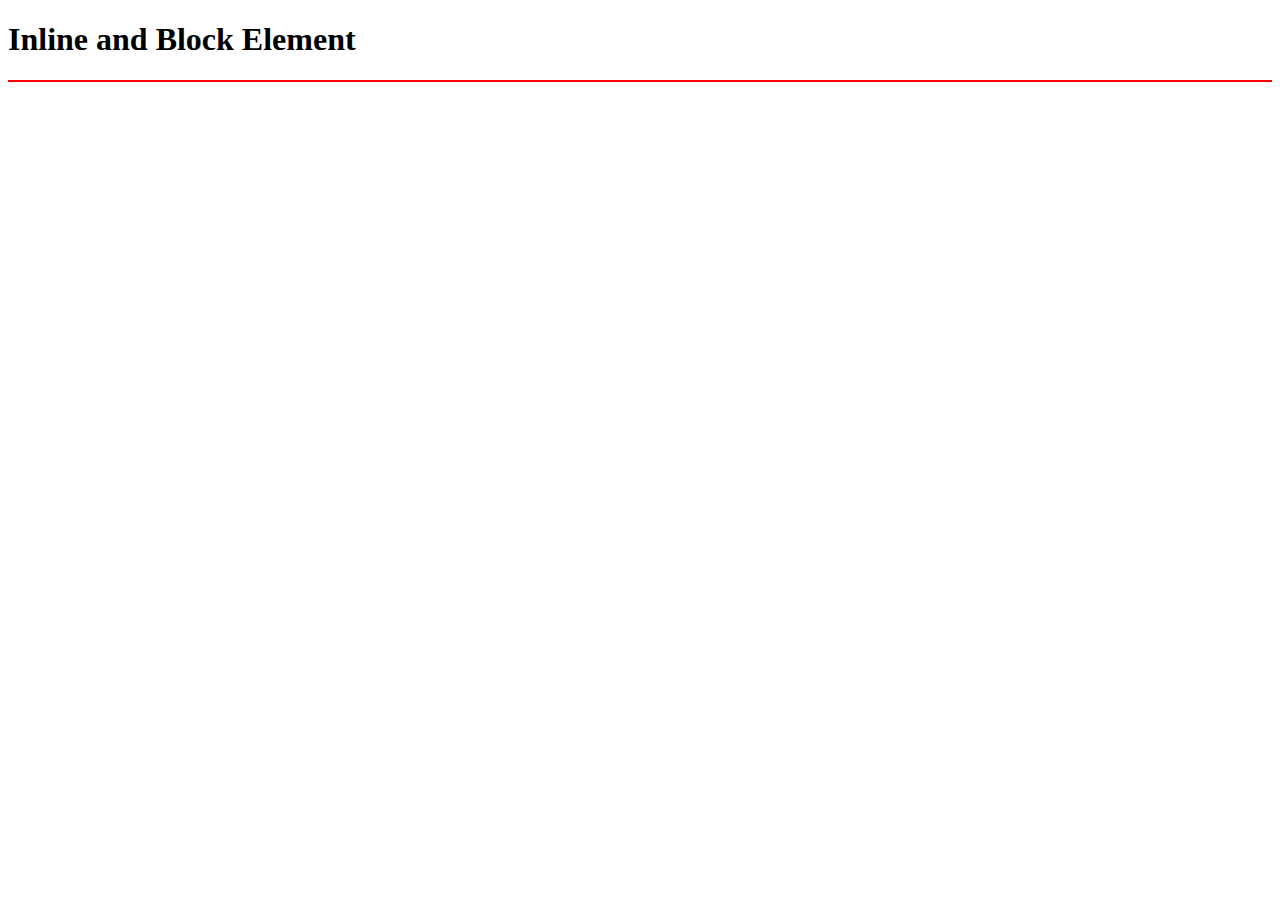
==== index.html @ 7b9d9981 "initial commit" ====
<!DOCTYPE html>
<html lang="en">
    <head>
        <meta charset="utf-8">
        <meta name="author" content="Chananthon">
        <meta name="description" content="Inline and Block Element">
        <meta name="keywords" content="Inline, Block">
        <title>Inline and Block Element</title>
    </head>
    <body>
        <h1>Inline and Block Element</h1>
        <hr color="red"> 
    </body>
</html>
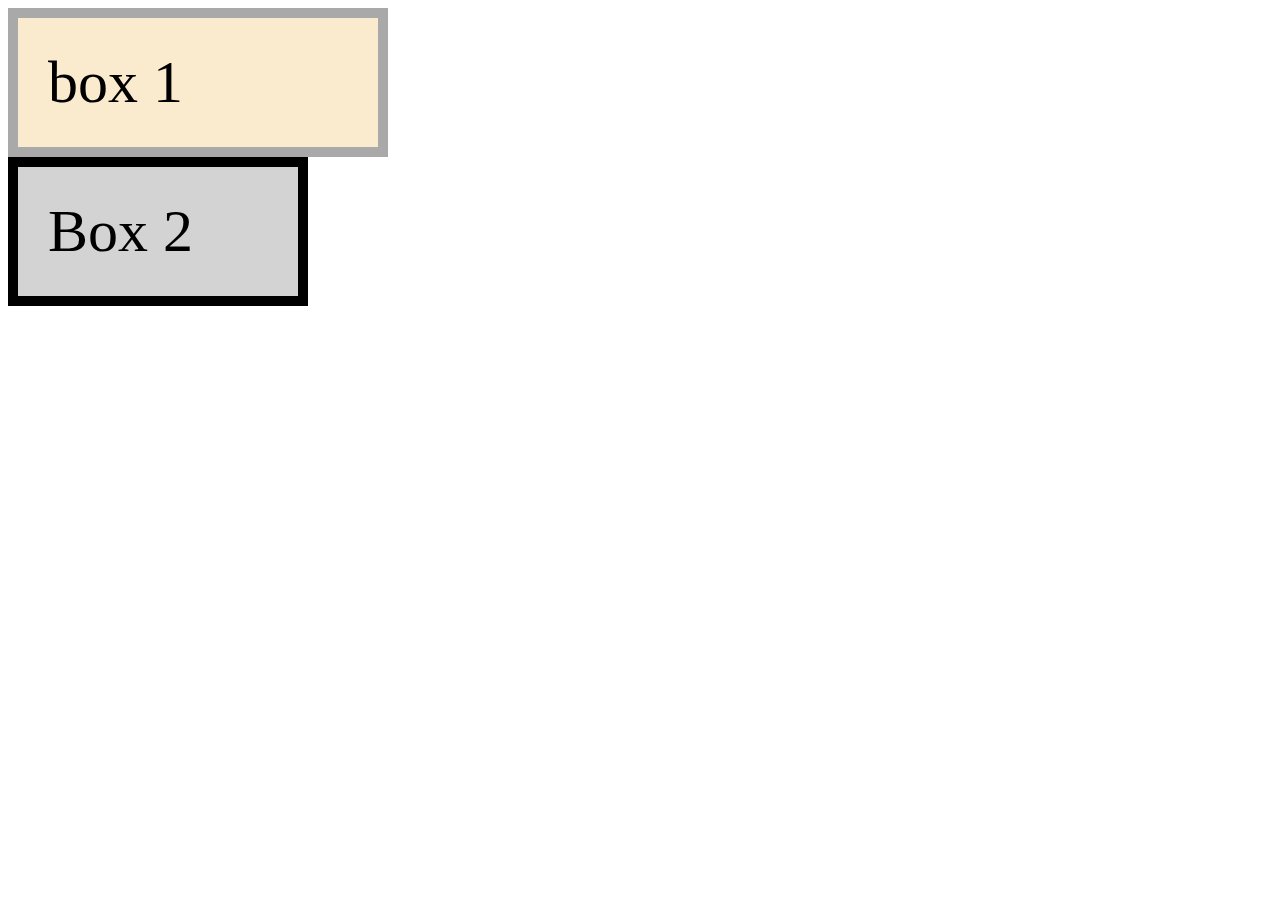
==== commit aec31aa2: "MK 4" ====
--- a/index.html
+++ b/index.html
@@ -1,14 +1,23 @@
 <!DOCTYPE html>
 <html lang="en">
-    <head>
-        <meta charset="utf-8">
-        <meta name="author" content="Chananthon">
-        <meta name="description" content="Inline and Block Element">
-        <meta name="keywords" content="Inline, Block">
-        <title>Inline and Block Element</title>
-    </head>
-    <body>
-        <h1>Inline and Block Element</h1>
-        <hr color="red"> 
-    </body>
+
+<head>
+    <meta charset="utf-8">
+    <meta name="author" content="Chananthon">
+    <meta name="description" content="Inline and Block Element">
+    <meta name="keywords" content="Inline, Block">
+    <title>CSS Box Model</title>
+    <link rel="stylesheet" href="style.css">
+</head>
+
+<body>
+    <div id="box1">
+        box 1
+        <!-- <img src="slovakia.jpeg"> -->
+    </div>
+    <div id="box2">
+        Box 2
+    </div>
+</body>
+
 </html>--- a/style.css
+++ b/style.css
@@ -0,0 +1,19 @@
+*{
+    font-size: 60px;
+}
+#box1{
+    background-color: rgb(251, 235, 206);
+    width: 300px;
+    padding: 30px;
+    border: 10px solid darkgrey;
+}
+/* width = Total size */
+/* (300px -60 -20) */
+/* 220px +60px +20px */
+#box2{
+    background-color: lightgray;
+    width: 300px;
+    padding: 30px;
+    border: 10px solid black;
+    box-sizing: border-box;
+}